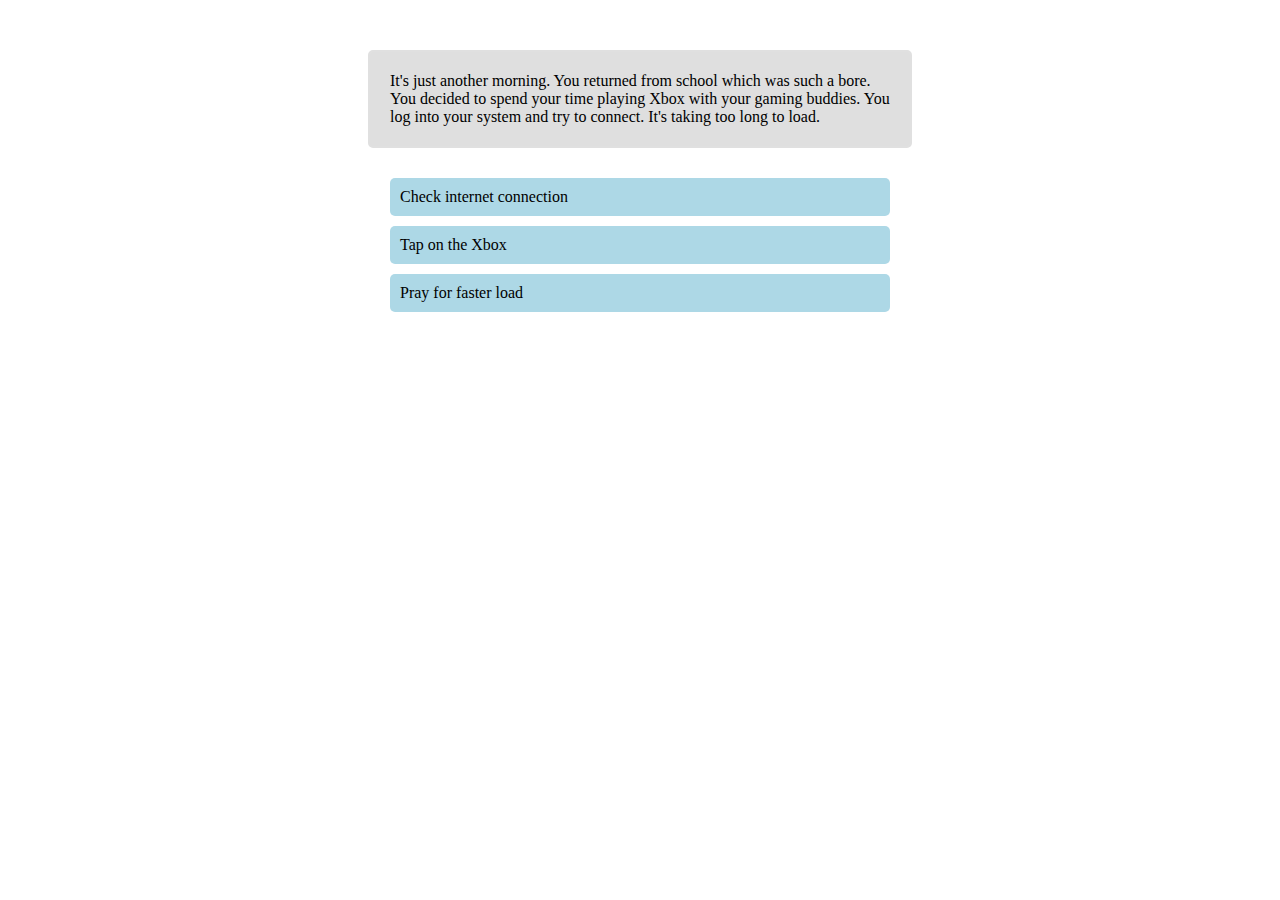
==== index.html @ d291d349 "Inital file" ====
<!DOCTYPE html>
<html lang="en" >
	<head>
	  <meta charset="UTF-8">
	  <title>Offline - A horror story</title>
	  <link rel="stylesheet" href="css/style.css">  
	</head>
	<body>
	  <div class = "container">
		  <p class = "story" id = "story"> </p>
		  <ul class = "options" id="options"><ul>
	  </div>
	<script  src="js/index.js"></script>
	</body>
</html>
---- css/style.css ----
.story, ul.options{
  background-color: #dfdfdf;
  display:block;
  width: 500px;
  margin:auto;
  padding: 20px;
  border-radius: 5px;
  border: 2px solid #e0e0e0;
}

div.container{
	margin-top: 50px;
}

ul.options{
  background-color: #fff;
  border:none;
  list-style:none;
}

ul.options > li{
  background-color: lightblue;
  margin:10px 0px;
  padding: 10px;
  border-radius: 5px;  
}

ul.options > li:hover{
   background-color: cyan;
   cursor: pointer;
}

ul.options > li:focus{
   background-color: green;
   cursor: pointer;
}
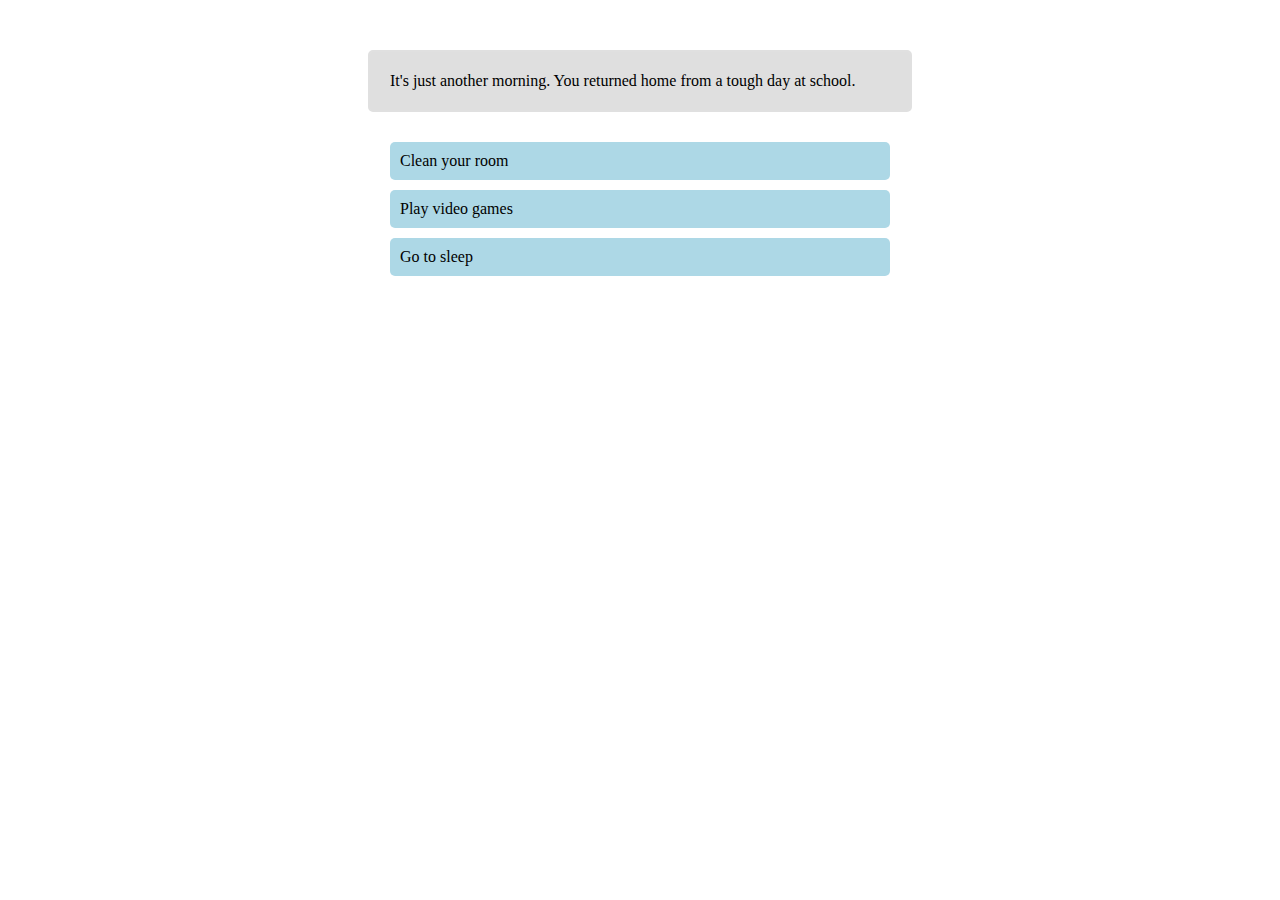
==== commit d33d0c61: "Story, Options progress and all moved to a seperate files. More functionality to handle end and recu" ====
--- a/index.html
+++ b/index.html
@@ -10,6 +10,8 @@
 		  <p class = "story" id = "story"> </p>
 		  <ul class = "options" id="options"><ul>
 	  </div>
+  <script  src="js/story.js"></script>
+  <script  src="js/options.js"></script>
 	<script  src="js/index.js"></script>
 	</body>
 </html>
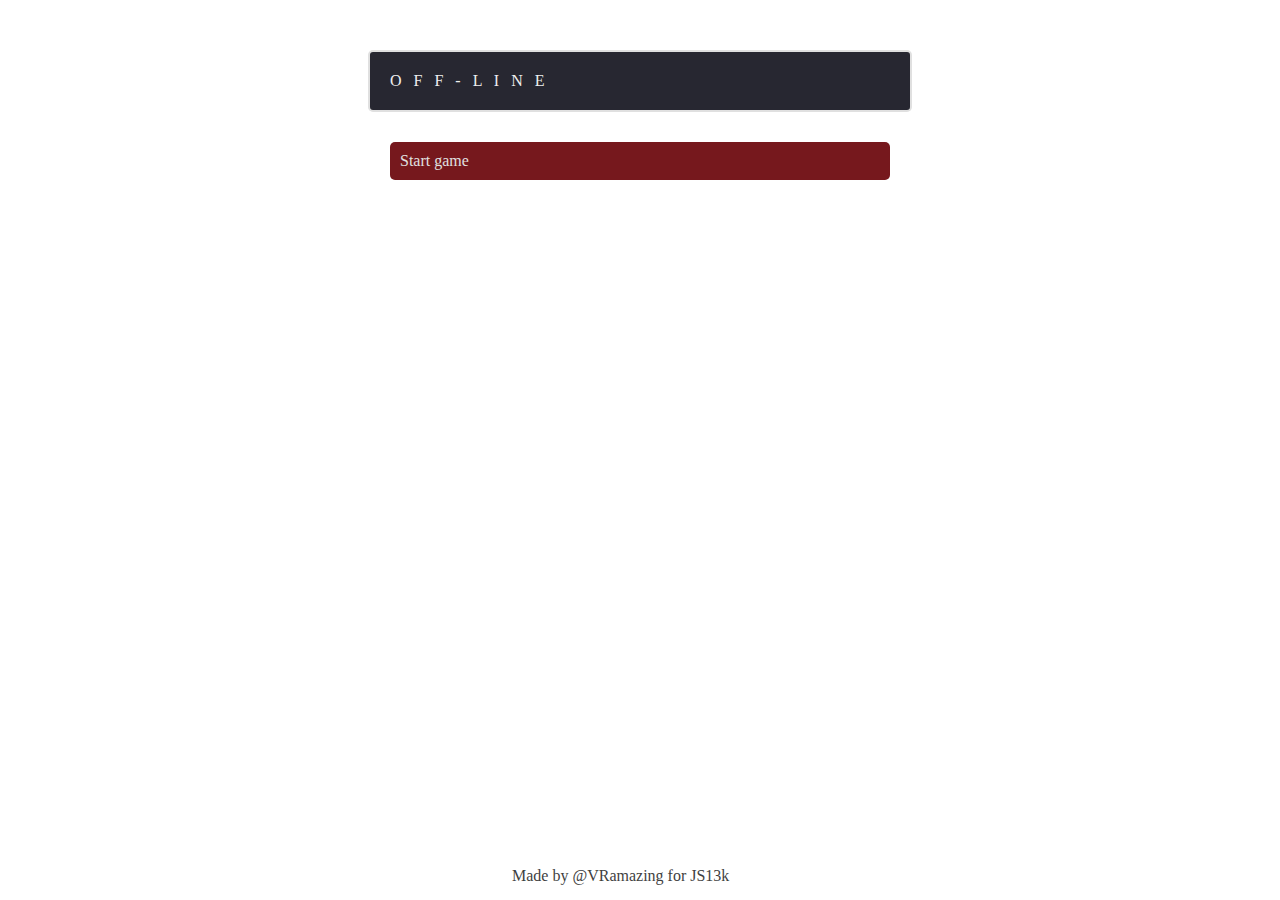
==== commit 247cced0: "Start screen complete. Some basic testing and compression remains." ====
--- a/index.html
+++ b/index.html
@@ -10,6 +10,7 @@
 		  <p class = "story" id = "story"> </p>
 		  <ul class = "options" id="options"><ul>
 	  </div>
+    <footer>Made by @VRamazing for JS13k</footer>
   <script  src="js/story.js"></script>
   <script  src="js/options.js"></script>
 	<script  src="js/index.js"></script>
--- a/css/style.css
+++ b/css/style.css
@@ -1,5 +1,9 @@
+*{
+  color: #efefef;
+}
+
 .story, ul.options{
-  background-color: #dfdfdf;
+  background-color: #272731;
   display:block;
   width: 500px;
   margin:auto;
@@ -19,18 +23,28 @@
 }
 
 ul.options > li{
-  background-color: lightblue;
+  background-color: #76181D;
+  color: #e0e0e0;
   margin:10px 0px;
   padding: 10px;
   border-radius: 5px;  
 }
 
 ul.options > li:hover{
-   background-color: cyan;
+   background-color: #A82726;
    cursor: pointer;
 }
 
 ul.options > li:focus{
    background-color: green;
    cursor: pointer;
+}
+
+footer{
+  position: absolute;
+  bottom: 15px;
+  left: 40%;
+  color: #3F3F3F;
+  font-style:italics;
+  
 }